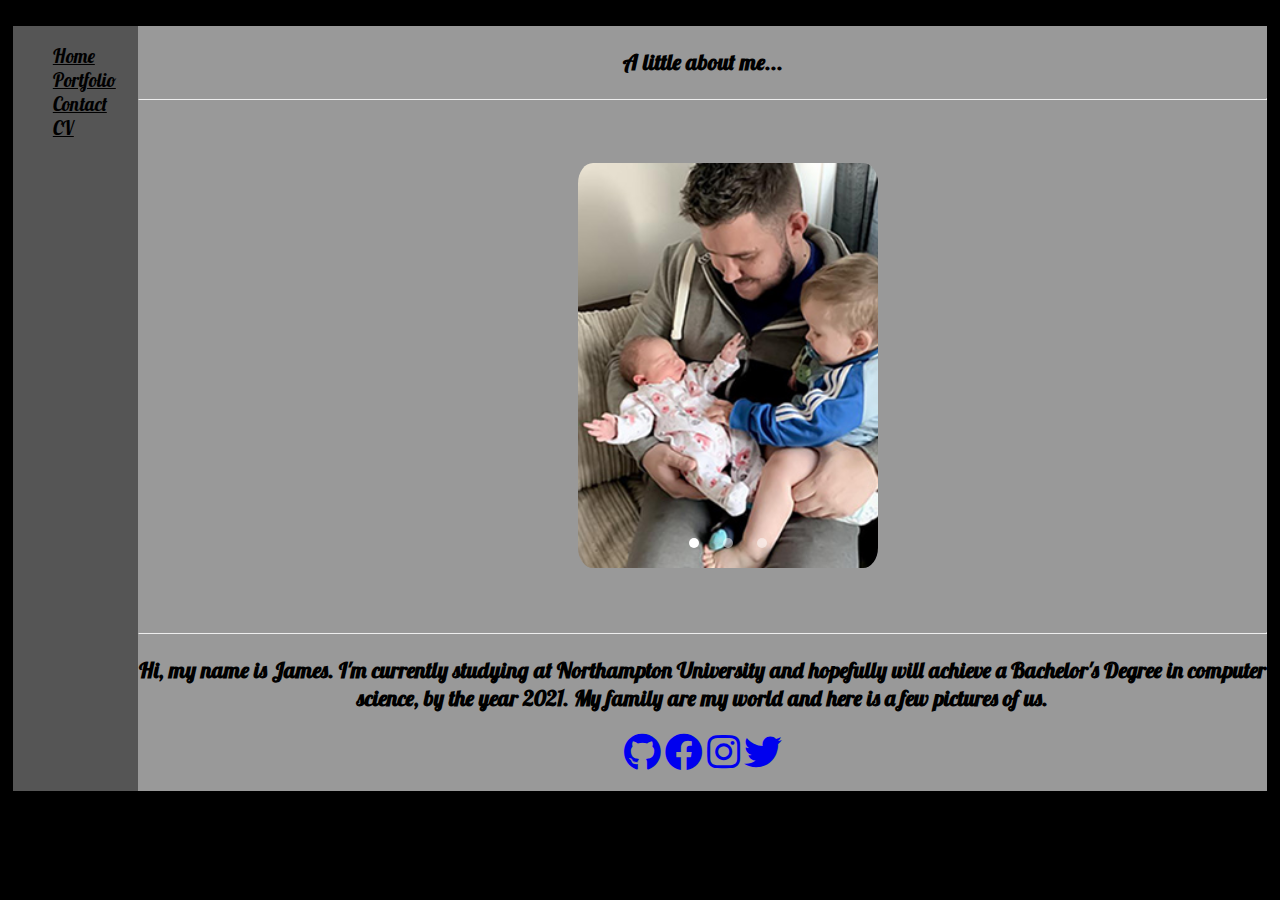
==== index.html @ 6fd75cf1 "updated with portfollio" ====
<!DOCTYPE html>
<html lang="en">
<head>
    <!--this is how you link you code to external content, ie fonts, icons and your style sheet-->
    <link rel="stylesheet" href="style.css">
    <link href="https://fonts.googleapis.com/css?family=Alfa+Slab+One|Lobster&display=swap" rel="stylesheet">
    <link rel="stylesheet" href="https://cdnjs.cloudflare.com/ajax/libs/font-awesome/5.11.2/css/all.css">
    <meta charset="UTF-8">
    <meta name="viewport" content="width=device-width, initial-scale=1.0">
    <meta http-equiv="X-UA-Compatible" content="ie=edge">
    <title>Home Page</title>
</head>
<!-- grid container is the class that holds my whole site template in-->
<div class="grid-container">
    <!-- left and column-->
    <div class="text">
        <!-- my nav against bar all links removed currently as im designing for assigment 1-->
            <ul>
                    <li><a href="index.html">Home</a></li>
                    <li><a href="portfolio.html">Portfolio</a></li>
                    <li><a href="contact.html">Contact</a></li>
                    <li><a href="cv.html">CV</a></li>
                    </ul>
         </div>
         <!--right hand column-->
         <div class="text2">
             
                <h3><strong>A little about me...</strong></h3>
                <HR>
                  <BR>
                <div class="container">
                        <div>
                            <!--image slider  https://www.w3schools.com/bootstrap/bootstrap_carousel.asp helped me with this code-->
                            <div class="carousel">
                                <ul class="slides">
                                    <input type="radio" name="radio-buttons" id="img-1" checked />
                                    <li class="slide-container">
                                        <div class="slide-image">
                                            <img src="s6.jpg">
                                        </div>
                                        <div class="carousel-controls">
                                            <label for="img-3" class="prev-slide">
                                                <span>&lsaquo;</span>
                                            </label>
                                            <!--this is how you change or add images to the slide-->
                                            <label for="img-2" class="next-slide">
                                              <span>&rsaquo;</span>
                                            </label>
                                        </div>
                                    </li>
                                    <input type="radio" name="radio-buttons" id="img-2" />
                                    <li class="slide-container">
                                        <div class="slide-image">
                                            <img src="s5.jpg">
                                        </div>
                                        <div class="carousel-controls">
                                            <label for="img-1" class="prev-slide">
                                                <span>&lsaquo;</span>
                                            </label>
                                            <label for="img-3" class="next-slide">
                                                <span>&rsaquo;</span>
                                            </label>
                                        </div>
                                    </li>
                                    <input type="radio" name="radio-buttons" id="img-3" />
                                    <li class="slide-container">
                                        <!--slide image can be changed in the css when correcting the size and radius-->
                                        <div class="slide-image">
                                            <img src="s2.PNG">
                                        </div>
                                        <div class="carousel-controls">
                                            <label for="img-2" class="prev-slide">
                                                <span>&lsaquo;</span>
                                            </label>
                                            <label for="img-1" class="next-slide">
                                                <span>&rsaquo;</span>
                                            </label>
                                        </div>
                                    </li>
                                    <div class="carousel-dots">
                                        <!-- this is the dots that change the slide to next image-->
                                        <label for="img-1" class="carousel-dot" id="img-dot-1"></label>
                                        <label for="img-2" class="carousel-dot" id="img-dot-2"></label>
                                        <label for="img-3" class="carousel-dot" id="img-dot-3"></label>
                                    </div>
                                </ul>
                            </div>
                            
                            </div>
                            
                            </div>

                            
         
                            <br>
                            <!--hr is a line that goes across the screen-->
                            <hr>
                            <!--text added and styled with css-->
                            <p><h3>Hi, my name is James. I'm currently studying at Northampton University and hopefully will achieve a
                               Bachelor's Degree in computer science, by the year 2021. My family are my world and here is a few pictures of us.</h3></p> 
                            
                               
 
                                 
                                  <footer>   
                          <div class="social">
                            <p>    
                                <!--these are my external links, to github and facebook etc-->
                                   <a href="http://www.github.com" target="_blank"><i class="fab fa-github fa-2x"></i></a>  
                                    <a href="http://www.facebook.com" target="_blank"><i class="fab fa-facebook fa-2x"></i></a>   
                                    <a href="http://www.instagram.com" target="_blank"><i class="fab fa-instagram fa-2x"></i></a>    
                                    <a href="http://www.twitter.com" target="_blank"><i class="fab fa-twitter fa-2x" ></i></a>
                                </p>
                             </div>
                            </footer>
                            </div>
            </div>
        
</div>
</body>
</html>
---- style.css ----
html, body {
    height: 90%;
    margin: 0;
    /*fonts from font api*/
    font-family: 'Lobster', cursive;
    /*changes font size*/
    font-size: 0.5cm;
    background-color: #000
}
.container {
margin: 30px 85px;
max-height: 80%;
    
}
.gallery-item{
    max-width: 80%;
    border-radius: 5px;
    box-shadow: 5px 5px 20px rgba(0,0,0,0.5);
    transition: all .3s;
    overflow: hidden;
    position: relative;
}
.gallery {
    display: grid;
    grid-template-columns: repeat(auto-fit, minmax(300px,1fr));
    grid-gap: 1.5rem;
    grid-auto-rows: minmax (150px, auto);
}
.middle{
transition: .5s ease;
opacity: 0;
position: absolute;
top: 50%;
left: 50%;
transform: translate(-50%, -50%);
text-align: center;
}
.gallery-item:hover .image
{filter: grayscale(1);
}
.gallery-item:hover{
    box-shadow: 0 10px 20px rgba(0,0,0,0.8);
}
hr{
color: #555;
text-align: center;}
.social{
    display: inline;
    text-align: center;
    
}
h3
{
text-align: center;
   color:  	#000;

}

.grid-container{
    margin: 2% 1% 0 1%;
    display: grid;
    grid-template-columns:  10% 1fr  ;
    
}
    .container:hover{
        filter: grayscale();
        border-style: none;
        transition: background-size 0.3s ease;  
    

}
.text2{
    /*this is the grid layout for my left hand columns*/
    grid-column-start: 2;
    grid-column-end: 3;
    background-color: #999;
    grid-row-end: 70%;
}
.text{
    /* this is the grid layout for my columns on the right hand side*/
    grid-column-start: 1;
    grid-column-end: 2;
   background-color: #555;
    grid-row-end: 10%;
}
      
li a {
    display: grid; 
   color: #000;
 }
 /* this is the hover affect over my text links for nav bar*/
 li a:hover {
   background-color: #555;
   color: white;
 }
   ul {
    list-style-type: none;
    
 }
 /* this positions the image slider into the correct position on the screen*/
 .carousel {
    margin-left: 37%;
    margin-right: 40%;
}

ul.slides {
    display: block;
    position: relative;
    height: 45vh;
    width: 300px;
    margin: 0;
    padding: 0;
    overflow: hidden;
    list-style: none;
    /* this rounds the images*/
    border-radius: 5%;
    
   
}

.slides * {
    user-select: none;
    -ms-user-select: none;
    -moz-user-select: none;
    -khtml-user-select: none;
    -webkit-user-select: none;
    -webkit-touch-callout: none;
}

ul.slides input {
    display: none; 
}


.slide-container { 
    display: block;  
}

.slide-image {
    display: block;
    position: absolute;
    width: 100%;
    height: 100%;
    top: 0;
    opacity: 0;
    transition: all .7s ease-in-out;

}   

.slide-image img {
    width: auto;
    min-width: 100%;
    height: 100%;
       
}

.carousel-controls {
    position: absolute;
    top: 0;
    left: 0;
    right: 0;
    z-index: 999;
    font-size: 100px;
    line-height: 600px;
    color: #fff;
}

.carousel-controls label {
    display: none;
    position: absolute;
    padding: 0 20px;
    opacity: 0;
    transition: opacity .2s;
    cursor: pointer;
}

.slide-image:hover + .carousel-controls label{
    opacity: 0.5;
}

.carousel-controls label:hover {
    opacity: 1;
}

.carousel-controls .prev-slide {
    width: 49%;
    text-align: left;
    left: 0;
}

.carousel-controls .next-slide {
    width: 49%;
    text-align: right;
    right: 0;
}

.carousel-dots {
    position: absolute;
    left: 0;
    right: 0;
    bottom: 5px;
    z-index: #999;
    text-align: center;
}
/*this changes the size and colour of the image slider dots, also using border radius to make them round*/
.carousel-dots .carousel-dot {
    display: inline-block;
    width: 10px;
    height: 10px;
    border-radius: 50%;
    background-color: white;
    opacity: 0.5;
    margin: 10px;
}

input:checked + .slide-container .slide-image {
    opacity: 1;
    transform: scale(1);
    transition: opacity 1s ease-in-out;
}

input:checked + .slide-container .carousel-controls label {
     display: none; 
}

input#img-1:checked ~ .carousel-dots label#img-dot-1,
input#img-2:checked ~ .carousel-dots label#img-dot-2,
input#img-3:checked ~ .carousel-dots label#img-dot-3,
input#img-4:checked ~ .carousel-dots label#img-dot-4,
input#img-5:checked ~ .carousel-dots label#img-dot-5,
input#img-6:checked ~ .carousel-dots label#img-dot-6 {
	opacity: 1;
}
input:checked + .slide-container .nav label { display: block; }
/* this is the media query for my tablet layout*/
@media (max-width: 800px){
    .body {
        height: 100%;
        margin: 0;
        font-family: 'Lobster', cursive;
        font-size: 0.1cm;
    }
    .text2 {
        grid-column-start: 1;
        grid-column-end: 2;
    }
    .text ul li{
        /*this changes the nav bar from list form to a inline list so it is responsive*/
        display: inline-block;
        margin: 3%;
    }
        .carousel {
            /*changes the positioning for the image slider on a tablet*/
            margin-left: 24%;
            margin-right: 45%;
        }
        
        ul.slides {
            display: block;
            position: relative;
            /*image size for a tablet*/
            height: 56vh;
            width: 370px;
            margin: 0;
            padding: 0;
            overflow: hidden;
            list-style: none;
            padding-right: 5%;
    }
    .slide-image img {
        width: 100%;
        min-width: 100%;
        height: 100%;
    }

.grid-container{
    grid-template-columns: 1fr;
    grid-auto-rows: 70px 1fr;
}
.text{
grid-area: auto;
}
.social {
        margin-left: 39%;
        margin-right: 12%;
 
}
}

/*this is the media query for my phone layout*/
@media (max-width: 400px){
    .body {
        height: 100%;
        margin: 0;
        /*this is imported fonts api*/
        font-family: 'Lobster', cursive;
        font-size: 0.1cm;
    }
    .text2 {
        /*this is what changes the layout of the left hand side for the grid for a phone*/
        grid-column-start: 1;
        grid-column-end: 2;
    }
    .text ul li{
        display: inline-block;
        margin: 3%;
    }
        .carousel {
            /*this re positions the image slider to correct position for a phone*/
            margin-left: 31%;
            margin-right: 45%;
        }
        
        ul.slides {
            display: block;
            position: relative;
            /*this changes the size of the images for a phone layout */
            height: 20vh;
            width: 120px;
            margin: 0;
            padding: 0;
            overflow: hidden;
            list-style: none;
            padding-right: 5%;
    }
    .slide-image img {
        width: 100%;
        min-width: 100%;
        height: 100%;
    }

.grid-container{
    
    grid-template-columns: 1fr;
    /*this changes the spacing between the nav bar and the main section for a phone*/
    grid-auto-rows: 60px 1fr;
}
.text{
grid-area: auto;
}
.social {
    /*this postions my social media icons for a phone*/
        margin-left: 27%;
        margin-right: 12%;
 
}
}
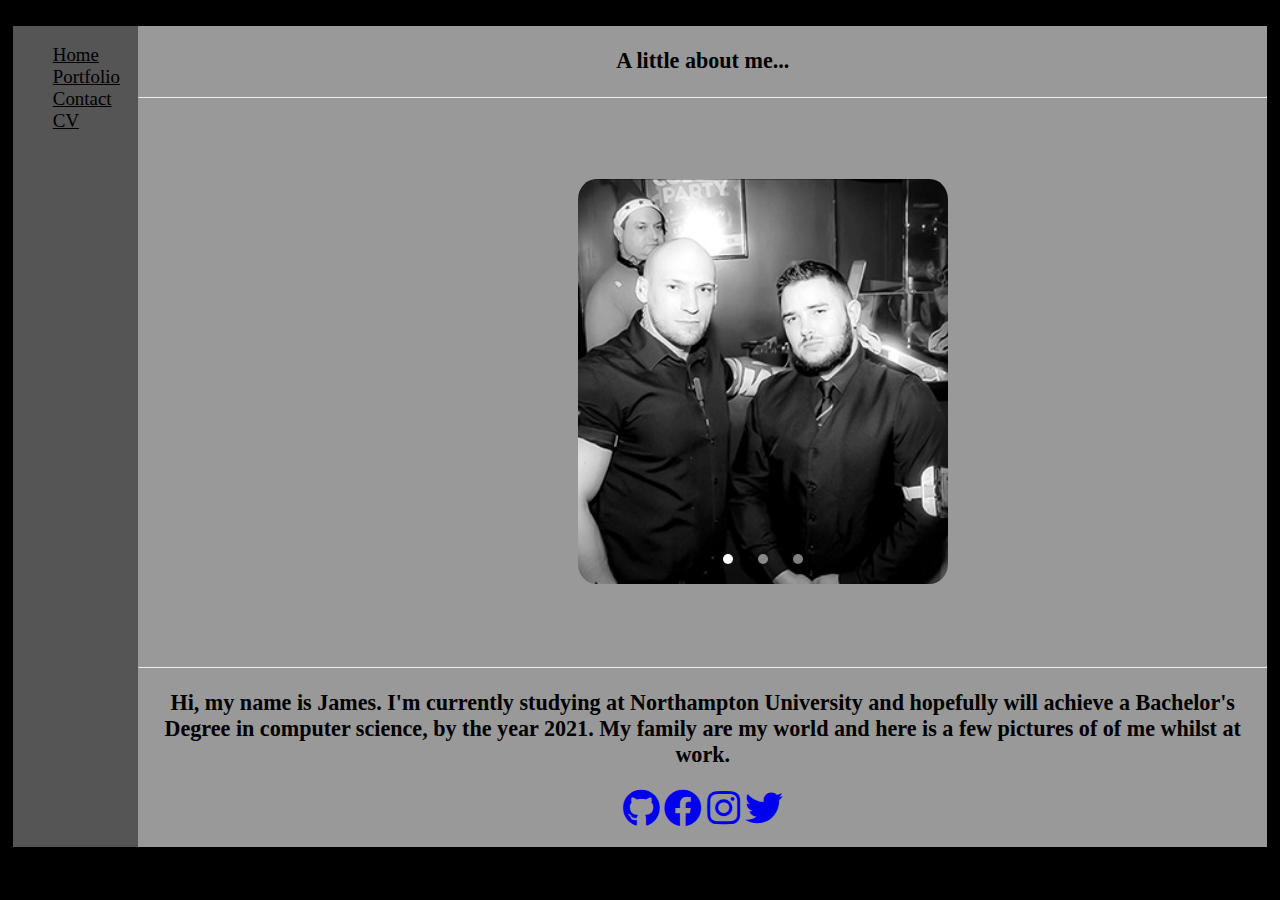
==== commit a74e94fe: "form and image changes" ====
--- a/index.html
+++ b/index.html
@@ -67,7 +67,7 @@
                                     <li class="slide-container">
                                         <!--slide image can be changed in the css when correcting the size and radius-->
                                         <div class="slide-image">
-                                            <img src="s2.PNG">
+                                            <img src="s2.jpg">
                                         </div>
                                         <div class="carousel-controls">
                                             <label for="img-2" class="prev-slide">
@@ -98,7 +98,7 @@
                             <hr>
                             <!--text added and styled with css-->
                             <p><h3>Hi, my name is James. I'm currently studying at Northampton University and hopefully will achieve a
-                               Bachelor's Degree in computer science, by the year 2021. My family are my world and here is a few pictures of us.</h3></p> 
+                               Bachelor's Degree in computer science, by the year 2021. My family are my world and here is a few pictures of of me whilst at work.</h3></p> 
                             
                                
  
--- a/style.css
+++ b/style.css
@@ -2,38 +2,69 @@
     height: 90%;
     margin: 0;
     /*fonts from font api*/
-    font-family: 'Lobster', cursive;
+    font-family: 'oswarld', cursive;
     /*changes font size*/
     font-size: 0.5cm;
     background-color: #000
 }
+h1{
+    text-align: center;
+}
+
+ /* Style inputs with type="text", select elements and textareas */
+ input[type=text], select, textarea {
+    width: 100%; /* Full width */
+    padding: 12px; /* Some padding */ 
+    border: 1px solid #ccc; /* Gray border */
+    border-radius: 4px; /* Rounded borders */
+    box-sizing: border-box; /* Make sure that padding and width stays in place */
+    margin-top: 6px; /* Add a top margin */
+    margin-bottom: 16px; /* Bottom margin */
+    resize: vertical /* Allow the user to vertically resize the textarea (not horizontally) */
+  }
+  
+  input[type=submit] {
+    background-color: black;
+    color: white;
+    padding: 12px 20px;
+    border: none;
+    border-radius: 4px;
+    cursor: pointer;
+  }
+  
+
+  input[type=submit]:hover {
+    background-color: darkgrey;
+  }
+  
+ 
+  .formcontainer {
+    border-radius: 5px;
+    background-color: #f2f2f2;
+    padding: 20px;
+    align-content: center;
+    
+  } 
 .container {
-margin: 30px 85px;
+margin: 5px 85px;
+padding-top: 4%;
+padding-bottom: 4%;
 max-height: 80%;
-    
+   
 }
 .gallery-item{
-    max-width: 80%;
-    border-radius: 5px;
+    text-align: center;
+    max-width: 64%;
+    border-radius: 6px;
     box-shadow: 5px 5px 20px rgba(0,0,0,0.5);
-    transition: all .3s;
-    overflow: hidden;
-    position: relative;
+
 }
 .gallery {
     display: grid;
     grid-template-columns: repeat(auto-fit, minmax(300px,1fr));
     grid-gap: 1.5rem;
     grid-auto-rows: minmax (150px, auto);
-}
-.middle{
-transition: .5s ease;
-opacity: 0;
-position: absolute;
-top: 50%;
-left: 50%;
-transform: translate(-50%, -50%);
-text-align: center;
+
 }
 .gallery-item:hover .image
 {filter: grayscale(1);
@@ -43,7 +74,8 @@
 }
 hr{
 color: #555;
-text-align: center;}
+text-align: center;
+}
 .social{
     display: inline;
     text-align: center;
@@ -107,7 +139,7 @@
     display: block;
     position: relative;
     height: 45vh;
-    width: 300px;
+    width: 370px;
     margin: 0;
     padding: 0;
     overflow: hidden;
@@ -259,7 +291,7 @@
             display: block;
             position: relative;
             /*image size for a tablet*/
-            height: 56vh;
+            height: 36vh;
             width: 370px;
             margin: 0;
             padding: 0;
@@ -285,10 +317,22 @@
         margin-right: 12%;
  
 }
+  .gallery-item{
+        text-align: center;
+        max-width: 79%;
+        border-radius: 5px;
+        box-shadow: 5px 5px 20px rgba(0,0,0,0.5);
+  }
+        .container {
+            margin: 5px 55px;
+            padding-top: 10%;
+            padding-bottom: 15%;
+            max-height: 80%;
+}
 }
 
 /*this is the media query for my phone layout*/
-@media (max-width: 400px){
+@media (max-width: 375px){
     .body {
         height: 100%;
         margin: 0;
@@ -316,12 +360,7 @@
             position: relative;
             /*this changes the size of the images for a phone layout */
             height: 20vh;
-            width: 120px;
-            margin: 0;
-            padding: 0;
-            overflow: hidden;
-            list-style: none;
-            padding-right: 5%;
+            width: 160px;
     }
     .slide-image img {
         width: 100%;
@@ -344,4 +383,30 @@
         margin-right: 12%;
  
 }
-}
+.container {
+    margin: 5px 15px;
+    max-height: 80%;  
+    padding-top: 10%;
+    padding-bottom: 10%;
+  
+    }
+    .gallery-item{
+        max-width: 60%;
+        border-radius: 5px;
+        box-shadow: 5px 5px 20px rgba(0,0,0,0.5);
+    }
+    .gallery {
+        display: grid;
+        grid-template-columns: repeat(auto-fit, minmax(300px,1fr));
+        grid-gap: 0.5rem;
+    }
+    .gallery-item:hover .image
+    {filter: grayscale(1);
+    }
+    .gallery-item:hover{
+        box-shadow: 0 10px 20px rgba(0,0,0,0.8);
+}
+h3{
+    margin: 0.35em ;
+}
+}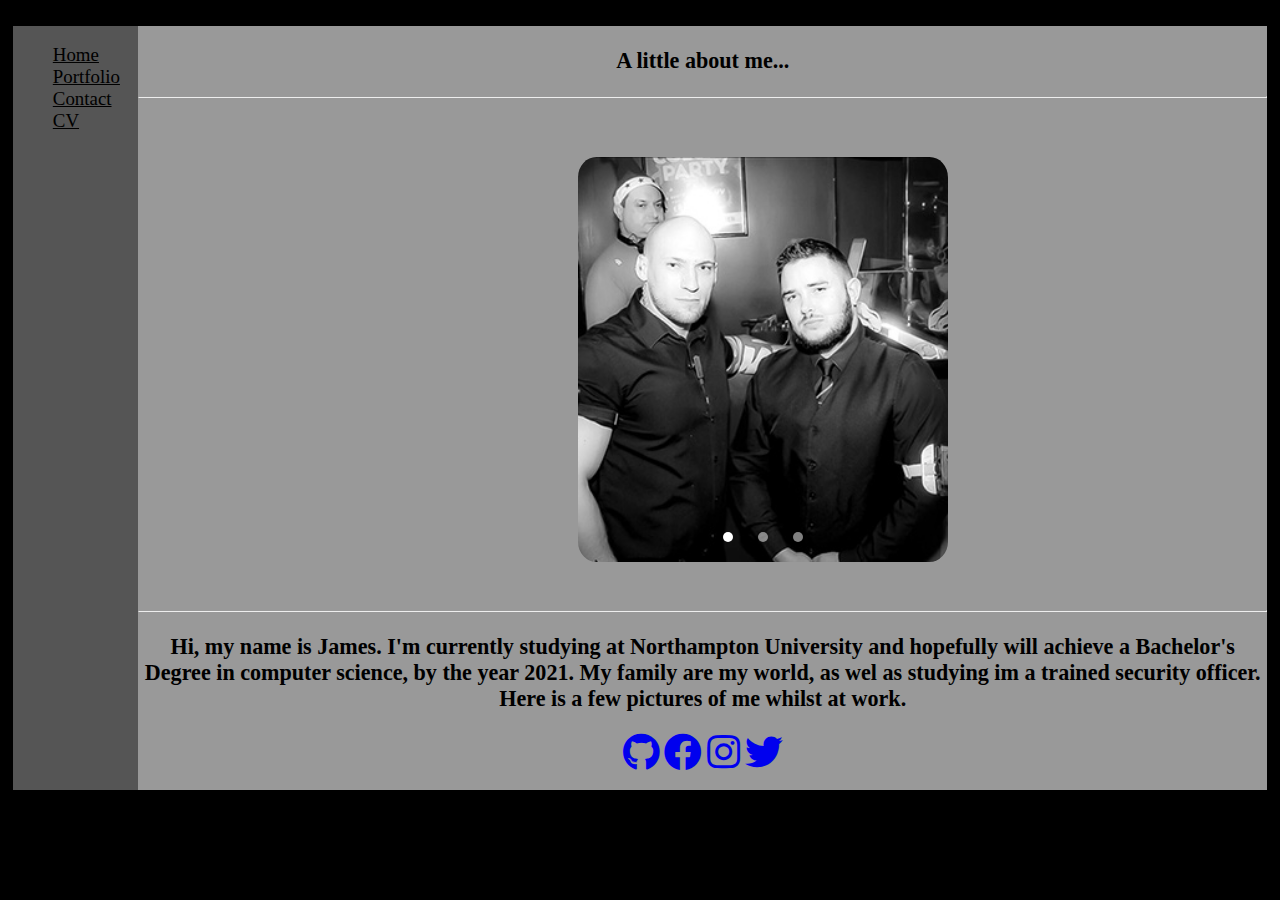
==== commit 6da054b3: "fixes" ====
--- a/index.html
+++ b/index.html
@@ -98,7 +98,7 @@
                             <hr>
                             <!--text added and styled with css-->
                             <p><h3>Hi, my name is James. I'm currently studying at Northampton University and hopefully will achieve a
-                               Bachelor's Degree in computer science, by the year 2021. My family are my world and here is a few pictures of of me whilst at work.</h3></p> 
+                               Bachelor's Degree in computer science, by the year 2021. My family are my world, as wel as studying im a trained security officer. Here is a few pictures of me whilst at work.</h3></p> 
                             
                                
  
--- a/style.css
+++ b/style.css
@@ -11,16 +11,16 @@
     text-align: center;
 }
 
- /* Style inputs with type="text", select elements and textareas */
+ 
  input[type=text], select, textarea {
-    width: 100%; /* Full width */
-    padding: 12px; /* Some padding */ 
-    border: 1px solid #ccc; /* Gray border */
-    border-radius: 4px; /* Rounded borders */
-    box-sizing: border-box; /* Make sure that padding and width stays in place */
-    margin-top: 6px; /* Add a top margin */
-    margin-bottom: 16px; /* Bottom margin */
-    resize: vertical /* Allow the user to vertically resize the textarea (not horizontally) */
+    width: 100%; 
+    padding: 7px; 
+    border: 1px solid #ccc;
+    border-radius: 4px; 
+    box-sizing: border-box; 
+    margin-top: 26px; 
+    margin-bottom: 40px; 
+    resize: vertical 
   }
   
   input[type=submit] {
@@ -47,8 +47,8 @@
   } 
 .container {
 margin: 5px 85px;
-padding-top: 4%;
-padding-bottom: 4%;
+padding-top: 2%;
+padding-bottom: 1%;
 max-height: 80%;
    
 }
@@ -275,6 +275,22 @@
     .text2 {
         grid-column-start: 1;
         grid-column-end: 2;
+    }
+    .input[type=text], select, textarea {
+        width: 100%; 
+        padding: 17px; 
+        border: 1px solid #ccc;
+        border-radius: 4px; 
+        box-sizing: border-box; 
+        margin-top: 26px; 
+        margin-bottom: 35px; 
+        resize: vertical 
+    }
+    .formcontainer {
+        border-radius: 5px;
+        background-color: #f2f2f2;
+        padding: 40px;
+        align-content: center;
     }
     .text ul li{
         /*this changes the nav bar from list form to a inline list so it is responsive*/
@@ -325,8 +341,8 @@
   }
         .container {
             margin: 5px 55px;
-            padding-top: 10%;
-            padding-bottom: 15%;
+            padding-top: 8%;
+            padding-bottom: 5%;
             max-height: 80%;
 }
 }
@@ -359,8 +375,8 @@
             display: block;
             position: relative;
             /*this changes the size of the images for a phone layout */
-            height: 20vh;
-            width: 160px;
+            height: 27vh;
+            width: 200px;
     }
     .slide-image img {
         width: 100%;
@@ -384,7 +400,7 @@
  
 }
 .container {
-    margin: 5px 15px;
+    margin: auto -18%;
     max-height: 80%;  
     padding-top: 10%;
     padding-bottom: 10%;
@@ -408,5 +424,6 @@
 }
 h3{
     margin: 0.35em ;
+    font-size: medium;
 }
 }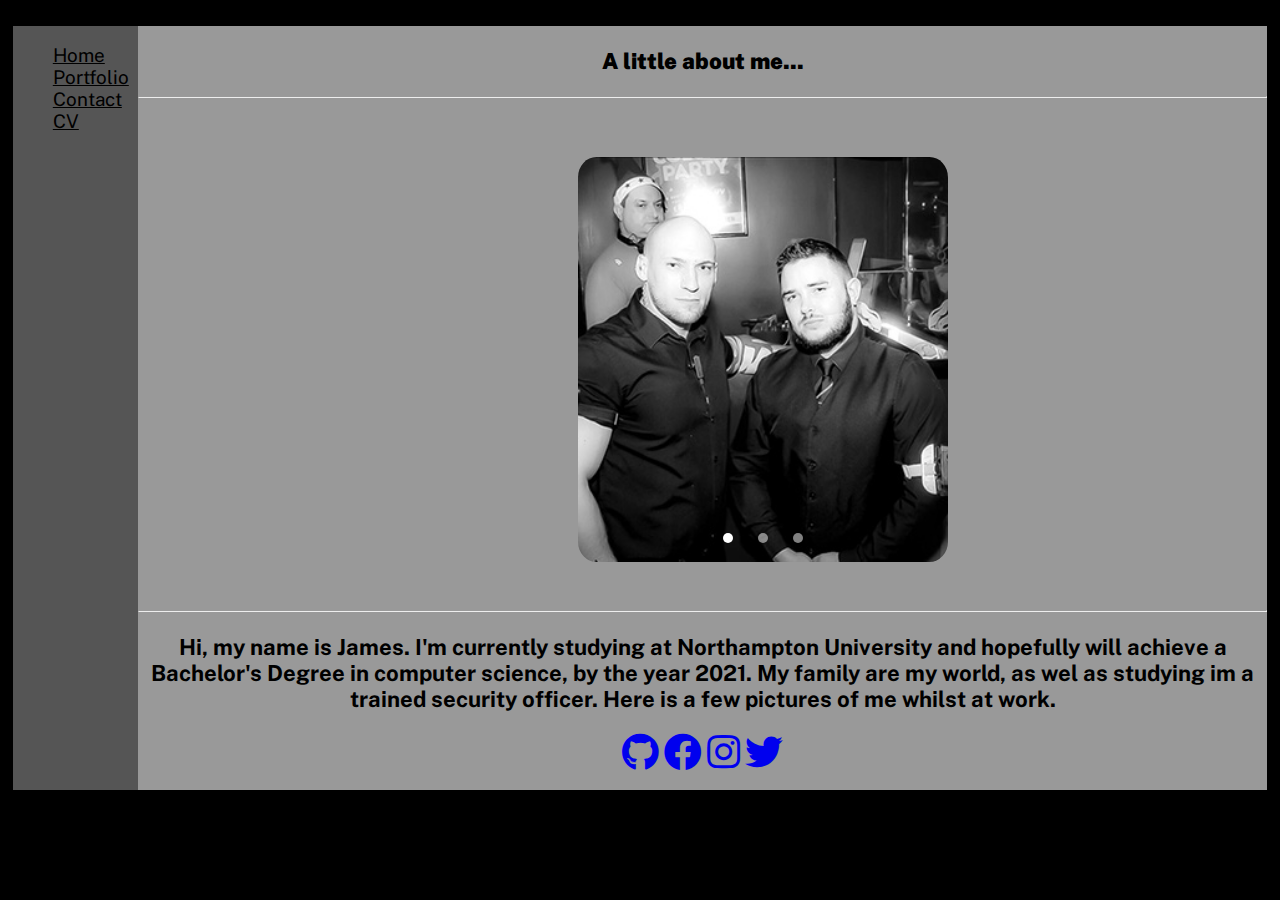
==== commit c358d671: "font change" ====
--- a/index.html
+++ b/index.html
@@ -4,7 +4,7 @@
 <head>
     <!--this is how you link you code to external content, ie fonts, icons and your style sheet-->
     <link rel="stylesheet" href="style.css">
-    <link href="https://fonts.googleapis.com/css?family=Alfa+Slab+One|Lobster&display=swap" rel="stylesheet">
+    <link href="https://fonts.googleapis.com/css?family=Oswald|Public+Sans&display=swap" rel="stylesheet"> 
     <link rel="stylesheet" href="https://cdnjs.cloudflare.com/ajax/libs/font-awesome/5.11.2/css/all.css">
     <meta charset="UTF-8">
     <meta name="viewport" content="width=device-width, initial-scale=1.0">
@@ -12,6 +12,7 @@
     <title>Home Page</title>
 </head>
 <!-- grid container is the class that holds my whole site template in-->
+<body>
 <div class="grid-container">
     <!-- left and column-->
     <div class="text">
@@ -37,7 +38,7 @@
                                     <input type="radio" name="radio-buttons" id="img-1" checked />
                                     <li class="slide-container">
                                         <div class="slide-image">
-                                            <img src="s6.jpg">
+                                            <img src="s6.jpg" alt="Work Photo">
                                         </div>
                                         <div class="carousel-controls">
                                             <label for="img-3" class="prev-slide">
@@ -52,7 +53,7 @@
                                     <input type="radio" name="radio-buttons" id="img-2" />
                                     <li class="slide-container">
                                         <div class="slide-image">
-                                            <img src="s5.jpg">
+                                            <img src="s5.jpg" alt="Work Photo">
                                         </div>
                                         <div class="carousel-controls">
                                             <label for="img-1" class="prev-slide">
@@ -67,7 +68,7 @@
                                     <li class="slide-container">
                                         <!--slide image can be changed in the css when correcting the size and radius-->
                                         <div class="slide-image">
-                                            <img src="s2.jpg">
+                                            <img src="s2.jpg" alt="Work Photo">
                                         </div>
                                         <div class="carousel-controls">
                                             <label for="img-2" class="prev-slide">
@@ -98,7 +99,7 @@
                             <hr>
                             <!--text added and styled with css-->
                             <p><h3>Hi, my name is James. I'm currently studying at Northampton University and hopefully will achieve a
-                               Bachelor's Degree in computer science, by the year 2021. My family are my world, as wel as studying im a trained security officer. Here is a few pictures of me whilst at work.</h3></p> 
+                               Bachelor's Degree in computer science, by the year 2021. My family are my world, as wel as studying im a trained security officer. Here is a few pictures of me whilst at work.</h3>
                             
                                
  
@@ -116,7 +117,5 @@
                             </footer>
                             </div>
             </div>
-        
-</div>
 </body>
 </html>--- a/style.css
+++ b/style.css
@@ -2,13 +2,40 @@
     height: 90%;
     margin: 0;
     /*fonts from font api*/
-    font-family: 'oswarld', cursive;
+    font-family: 'Oswald', sans-serif;
+    font-family: 'Public Sans', sans-serif;
     /*changes font size*/
     font-size: 0.5cm;
     background-color: #000
 }
+h4{
+    font-size: medium;
+    text-align: center;
+}
+h5{
+    text-align: center;
+    color:  	#000;
+    text-decoration: underline;
+    font-size: large;
+}
 h1{
     text-align: center;
+}
+.hr2 {
+    /*Css-tricks.com. (2020). Simple Styles for <hr>'s. [online] Available at: https://css-tricks.com/examples/hrs/ [Accessed 11 Jan. 2020].
+     this was used to find differnt hr style's,  .hr is a class*/
+    border: 0;
+    height: 2px;
+    background-image: linear-gradient(to right, rgba(0, 0, 0, 0), rgba(0, 0, 0, 0.75), rgba(0, 0, 0, 0));
+}
+.ul2
+/*ul stlye and padding for cv page, this was created so i could make changes without affecting other ul lists
+the padding was added to fill the page*/
+{
+text-align: center;
+list-style-type: circle;
+columns: 3;
+padding-bottom: 1%;
 }
 
  
@@ -63,9 +90,9 @@
     display: grid;
     grid-template-columns: repeat(auto-fit, minmax(300px,1fr));
     grid-gap: 1.5rem;
-    grid-auto-rows: minmax (150px, auto);
-
-}
+    grid-auto-rows: minmax(150px, auto);
+}
+
 .gallery-item:hover .image
 {filter: grayscale(1);
 }
@@ -106,14 +133,14 @@
     grid-column-start: 2;
     grid-column-end: 3;
     background-color: #999;
-    grid-row-end: 70%;
+   
 }
 .text{
     /* this is the grid layout for my columns on the right hand side*/
     grid-column-start: 1;
     grid-column-end: 2;
    background-color: #555;
-    grid-row-end: 10%;
+    
 }
       
 li a {
@@ -263,13 +290,22 @@
 input#img-6:checked ~ .carousel-dots label#img-dot-6 {
 	opacity: 1;
 }
-input:checked + .slide-container .nav label { display: block; }
+input:checked + .slide-container .nav label { display: block; 
+}
+
+
+
+
+
+
+
+
 /* this is the media query for my tablet layout*/
 @media (max-width: 800px){
     .body {
         height: 100%;
         margin: 0;
-        font-family: 'Lobster', cursive;
+        font-family: 'oswarld', cursive;
         font-size: 0.1cm;
     }
     .text2 {
@@ -353,7 +389,7 @@
         height: 100%;
         margin: 0;
         /*this is imported fonts api*/
-        font-family: 'Lobster', cursive;
+        font-family: 'oswarld', cursive;
         font-size: 0.1cm;
     }
     .text2 {
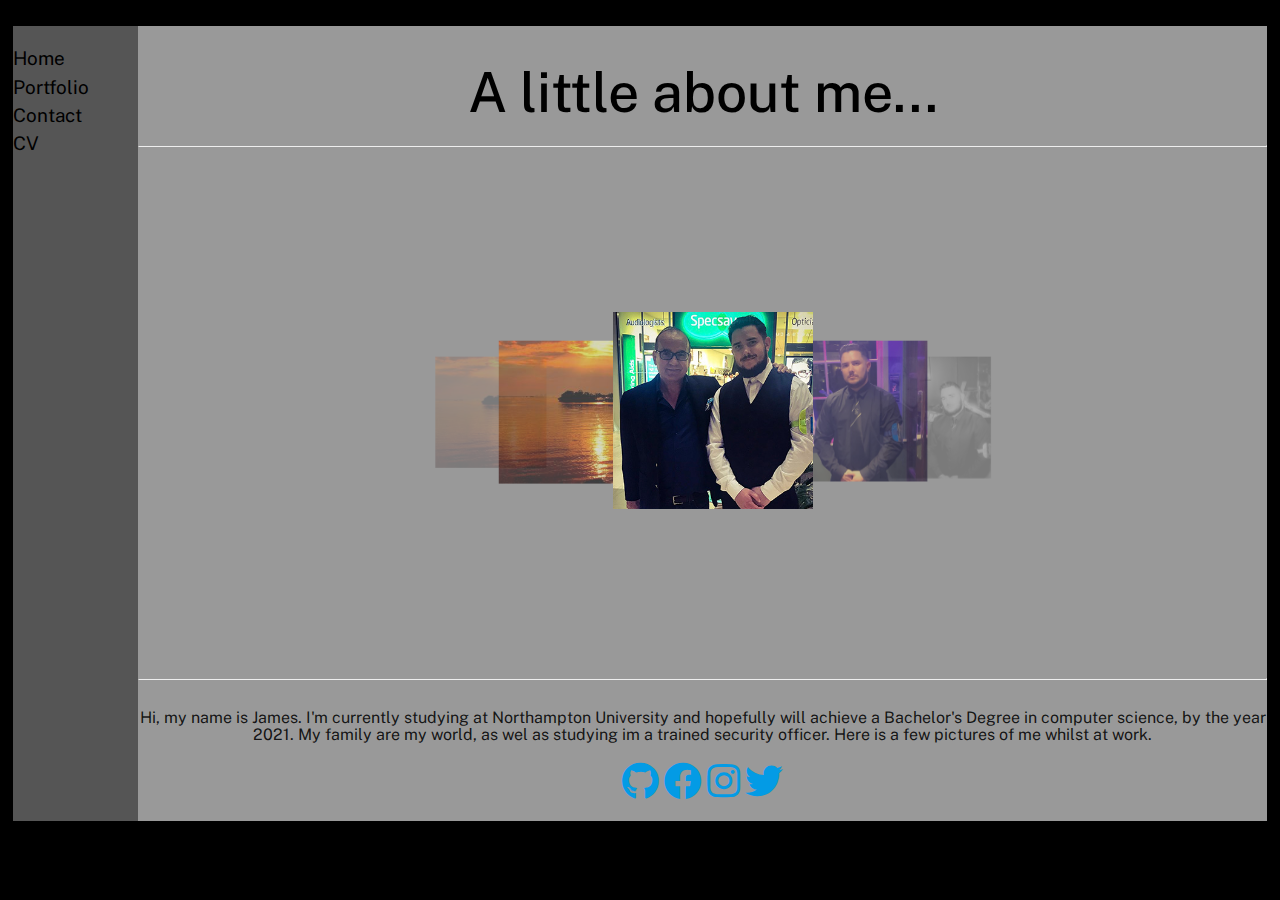
==== commit 656687fb: "font changes" ====
--- a/index.html
+++ b/index.html
@@ -2,6 +2,10 @@
 <!DOCTYPE html>
 <html lang="en">
 <head>
+
+    <link href="https://fonts.googleapis.com/icon?family=Material+Icons" rel="stylesheet">
+    <!--Import materialize.css-->
+    <link rel="stylesheet" href="https://cdnjs.cloudflare.com/ajax/libs/materialize/1.0.0/css/materialize.min.css">
     <!--this is how you link you code to external content, ie fonts, icons and your style sheet-->
     <link rel="stylesheet" href="style.css">
     <link href="https://fonts.googleapis.com/css?family=Oswald|Public+Sans&display=swap" rel="stylesheet"> 
@@ -33,73 +37,26 @@
                 <div class="container">
                         <div>
                             <!--image slider  https://www.w3schools.com/bootstrap/bootstrap_carousel.asp helped me with this code-->
+                           
+                            
+            
+
                             <div class="carousel">
-                                <ul class="slides">
-                                    <input type="radio" name="radio-buttons" id="img-1" checked />
-                                    <li class="slide-container">
-                                        <div class="slide-image">
-                                            <img src="s6.jpg" alt="Work Photo">
-                                        </div>
-                                        <div class="carousel-controls">
-                                            <label for="img-3" class="prev-slide">
-                                                <span>&lsaquo;</span>
-                                            </label>
-                                            <!--this is how you change or add images to the slide-->
-                                            <label for="img-2" class="next-slide">
-                                              <span>&rsaquo;</span>
-                                            </label>
-                                        </div>
-                                    </li>
-                                    <input type="radio" name="radio-buttons" id="img-2" />
-                                    <li class="slide-container">
-                                        <div class="slide-image">
-                                            <img src="s5.jpg" alt="Work Photo">
-                                        </div>
-                                        <div class="carousel-controls">
-                                            <label for="img-1" class="prev-slide">
-                                                <span>&lsaquo;</span>
-                                            </label>
-                                            <label for="img-3" class="next-slide">
-                                                <span>&rsaquo;</span>
-                                            </label>
-                                        </div>
-                                    </li>
-                                    <input type="radio" name="radio-buttons" id="img-3" />
-                                    <li class="slide-container">
-                                        <!--slide image can be changed in the css when correcting the size and radius-->
-                                        <div class="slide-image">
-                                            <img src="s2.jpg" alt="Work Photo">
-                                        </div>
-                                        <div class="carousel-controls">
-                                            <label for="img-2" class="prev-slide">
-                                                <span>&lsaquo;</span>
-                                            </label>
-                                            <label for="img-1" class="next-slide">
-                                                <span>&rsaquo;</span>
-                                            </label>
-                                        </div>
-                                    </li>
-                                    <div class="carousel-dots">
-                                        <!-- this is the dots that change the slide to next image-->
-                                        <label for="img-1" class="carousel-dot" id="img-dot-1"></label>
-                                        <label for="img-2" class="carousel-dot" id="img-dot-2"></label>
-                                        <label for="img-3" class="carousel-dot" id="img-dot-3"></label>
-                                    </div>
-                                </ul>
-                            </div>
+                                <a class="carousel-item" href="#one!"><img src="s2.jpg"></a>
+                                <a class="carousel-item" href="#two!"><img src="s5.jpg"></a>
+                                <a class="carousel-item" href="#three!"><img src="s6.jpg"></a>
+                                <a class="carousel-item" href="#four!"><img src="2.jfif"></a>
+                                <a class="carousel-item" href="#five!"><img src="2.jfif"></a>
+                              </div>
+                              </div>    
                             
-                            </div>
-                            
-                            </div>
-
-                            
-         
+         </div>
                             <br>
                             <!--hr is a line that goes across the screen-->
                             <hr>
                             <!--text added and styled with css-->
-                            <p><h3>Hi, my name is James. I'm currently studying at Northampton University and hopefully will achieve a
-                               Bachelor's Degree in computer science, by the year 2021. My family are my world, as wel as studying im a trained security officer. Here is a few pictures of me whilst at work.</h3>
+                            <p><h4>Hi, my name is James. I'm currently studying at Northampton University and hopefully will achieve a
+                               Bachelor's Degree in computer science, by the year 2021. My family are my world, as wel as studying im a trained security officer. Here is a few pictures of me whilst at work.</h4>
                             
                                
  
@@ -117,5 +74,7 @@
                             </footer>
                             </div>
             </div>
+            <script src="https://cdnjs.cloudflare.com/ajax/libs/materialize/1.0.0/js/materialize.min.js"></script>
+            <script src="main.js" async></script> 
 </body>
 </html>--- a/style.css
+++ b/style.css
@@ -15,6 +15,7 @@
 h5{
     text-align: center;
     color:  	#000;
+/*This is how create the undeline attribute to text, and the font size also changed*/
     text-decoration: underline;
     font-size: large;
 }
@@ -34,11 +35,15 @@
 {
 text-align: center;
 list-style-type: circle;
-columns: 3;
-padding-bottom: 1%;
-}
-
- 
+columns: 3;/* this sets the list into a 3 column list*/
+padding-top: 1.5%;
+padding-bottom: 1.5%;
+padding-left: 5%;
+padding-right: 5%;
+
+}
+
+ /* This code styles to form i used in my contact section*/
  input[type=text], select, textarea {
     width: 100%; 
     padding: 7px; 
@@ -49,7 +54,7 @@
     margin-bottom: 40px; 
     resize: vertical 
   }
-  
+/*This is the code used to style the submit button*/
   input[type=submit] {
     background-color: black;
     color: white;
@@ -59,31 +64,33 @@
     cursor: pointer;
   }
   
-
+/*this code places hover colour effect style over the submit button*/
   input[type=submit]:hover {
     background-color: darkgrey;
   }
   
- 
-  .formcontainer {
+ /*container used to house the form code, this will be used again when creating media queries*/
+.formcontainer {
     border-radius: 5px;
     background-color: #f2f2f2;
     padding: 20px;
     align-content: center;
+    padding-bottom: 4%;
     
   } 
 .container {
 margin: 5px 85px;
 padding-top: 2%;
-padding-bottom: 1%;
+padding-bottom: 2%;
 max-height: 80%;
-   
-}
+}
+
 .gallery-item{
     text-align: center;
     max-width: 64%;
     border-radius: 6px;
     box-shadow: 5px 5px 20px rgba(0,0,0,0.5);
+    padding-bottom: 4%;
 
 }
 .gallery {
@@ -99,10 +106,6 @@
 .gallery-item:hover{
     box-shadow: 0 10px 20px rgba(0,0,0,0.8);
 }
-hr{
-color: #555;
-text-align: center;
-}
 .social{
     display: inline;
     text-align: center;
@@ -114,7 +117,7 @@
    color:  	#000;
 
 }
-
+/*This container is used to create the grid and column template used for the entire website*/
 .grid-container{
     margin: 2% 1% 0 1%;
     display: grid;
@@ -158,140 +161,18 @@
  }
  /* this positions the image slider into the correct position on the screen*/
  .carousel {
-    margin-left: 37%;
-    margin-right: 40%;
-}
-
-ul.slides {
-    display: block;
-    position: relative;
-    height: 45vh;
-    width: 370px;
-    margin: 0;
-    padding: 0;
-    overflow: hidden;
-    list-style: none;
-    /* this rounds the images*/
-    border-radius: 5%;
-    
-   
-}
-
-.slides * {
-    user-select: none;
-    -ms-user-select: none;
-    -moz-user-select: none;
-    -khtml-user-select: none;
-    -webkit-user-select: none;
-    -webkit-touch-callout: none;
-}
-
-ul.slides input {
-    display: none; 
-}
-
+    margin-left: 12%;
+    margin-right: 12%;
+
+}
 
 .slide-container { 
     display: block;  
 }
 
-.slide-image {
-    display: block;
-    position: absolute;
-    width: 100%;
-    height: 100%;
-    top: 0;
-    opacity: 0;
-    transition: all .7s ease-in-out;
-
-}   
-
-.slide-image img {
-    width: auto;
-    min-width: 100%;
-    height: 100%;
-       
-}
-
-.carousel-controls {
-    position: absolute;
-    top: 0;
-    left: 0;
-    right: 0;
-    z-index: 999;
-    font-size: 100px;
-    line-height: 600px;
-    color: #fff;
-}
-
-.carousel-controls label {
-    display: none;
-    position: absolute;
-    padding: 0 20px;
-    opacity: 0;
-    transition: opacity .2s;
-    cursor: pointer;
-}
-
-.slide-image:hover + .carousel-controls label{
-    opacity: 0.5;
-}
-
-.carousel-controls label:hover {
-    opacity: 1;
-}
-
-.carousel-controls .prev-slide {
-    width: 49%;
-    text-align: left;
-    left: 0;
-}
-
-.carousel-controls .next-slide {
-    width: 49%;
-    text-align: right;
-    right: 0;
-}
-
-.carousel-dots {
-    position: absolute;
-    left: 0;
-    right: 0;
-    bottom: 5px;
-    z-index: #999;
-    text-align: center;
-}
-/*this changes the size and colour of the image slider dots, also using border radius to make them round*/
-.carousel-dots .carousel-dot {
-    display: inline-block;
-    width: 10px;
-    height: 10px;
-    border-radius: 50%;
-    background-color: white;
-    opacity: 0.5;
-    margin: 10px;
-}
-
-input:checked + .slide-container .slide-image {
-    opacity: 1;
-    transform: scale(1);
-    transition: opacity 1s ease-in-out;
-}
-
-input:checked + .slide-container .carousel-controls label {
-     display: none; 
-}
-
-input#img-1:checked ~ .carousel-dots label#img-dot-1,
-input#img-2:checked ~ .carousel-dots label#img-dot-2,
-input#img-3:checked ~ .carousel-dots label#img-dot-3,
-input#img-4:checked ~ .carousel-dots label#img-dot-4,
-input#img-5:checked ~ .carousel-dots label#img-dot-5,
-input#img-6:checked ~ .carousel-dots label#img-dot-6 {
-	opacity: 1;
-}
-input:checked + .slide-container .nav label { display: block; 
-}
+
+
+
 
 
 
